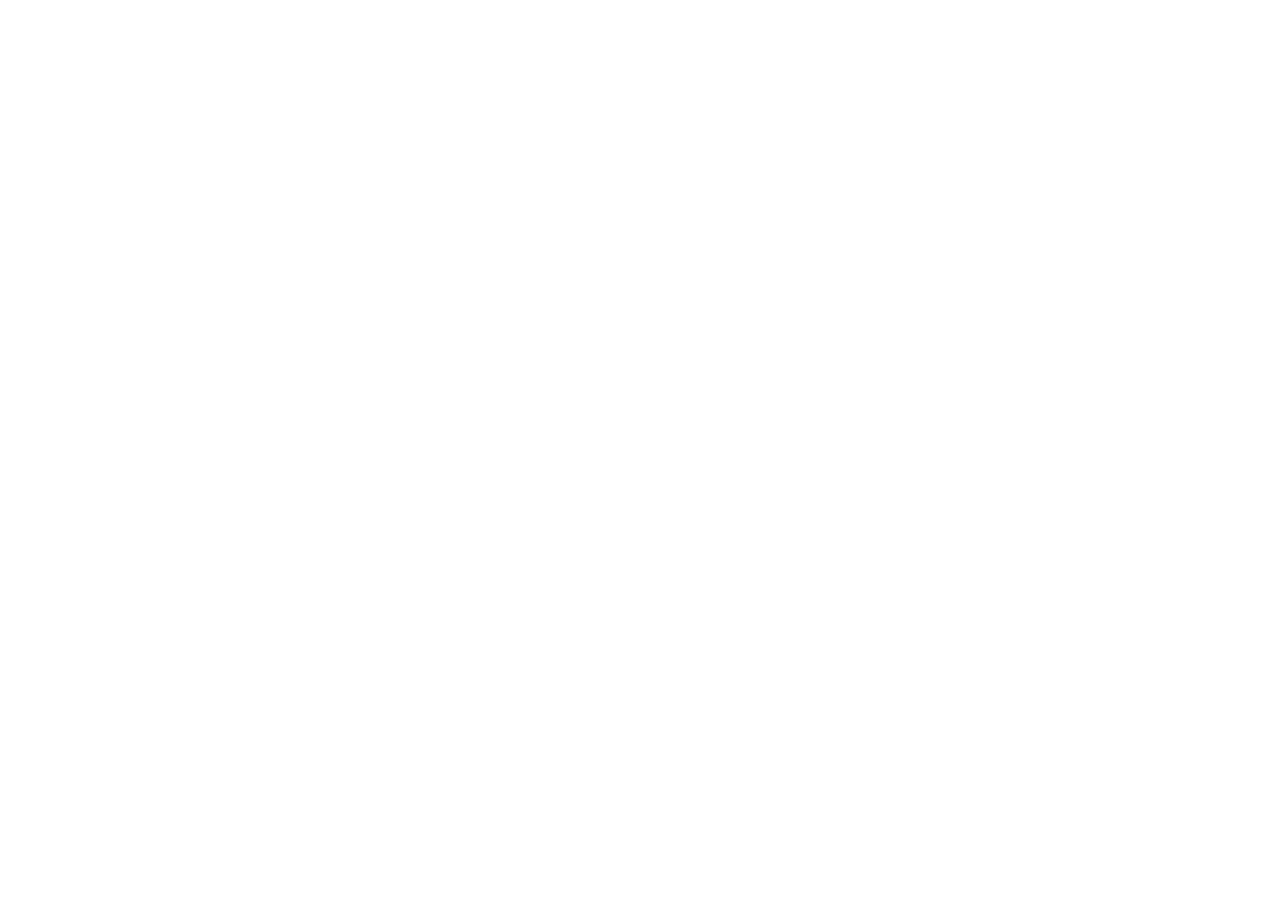
==== docs/index.html @ 6d210e80 "Docs creado" ====
<!DOCTYPE html>
<html lang="en">
  <head>
    <meta charset="UTF-8" />
    <link rel="icon" type="image/svg+xml" href="/vite.svg" />
    <meta name="viewport" content="width=device-width, initial-scale=1.0" />
    <title>Vite + React</title>
    <script type="module" crossorigin src="/assets/index.c1b295f1.js"></script>
    <link rel="stylesheet" href="/assets/index.781e1687.css">
  </head>
  <body>
    <div id="root"></div>
    
  </body>
</html>
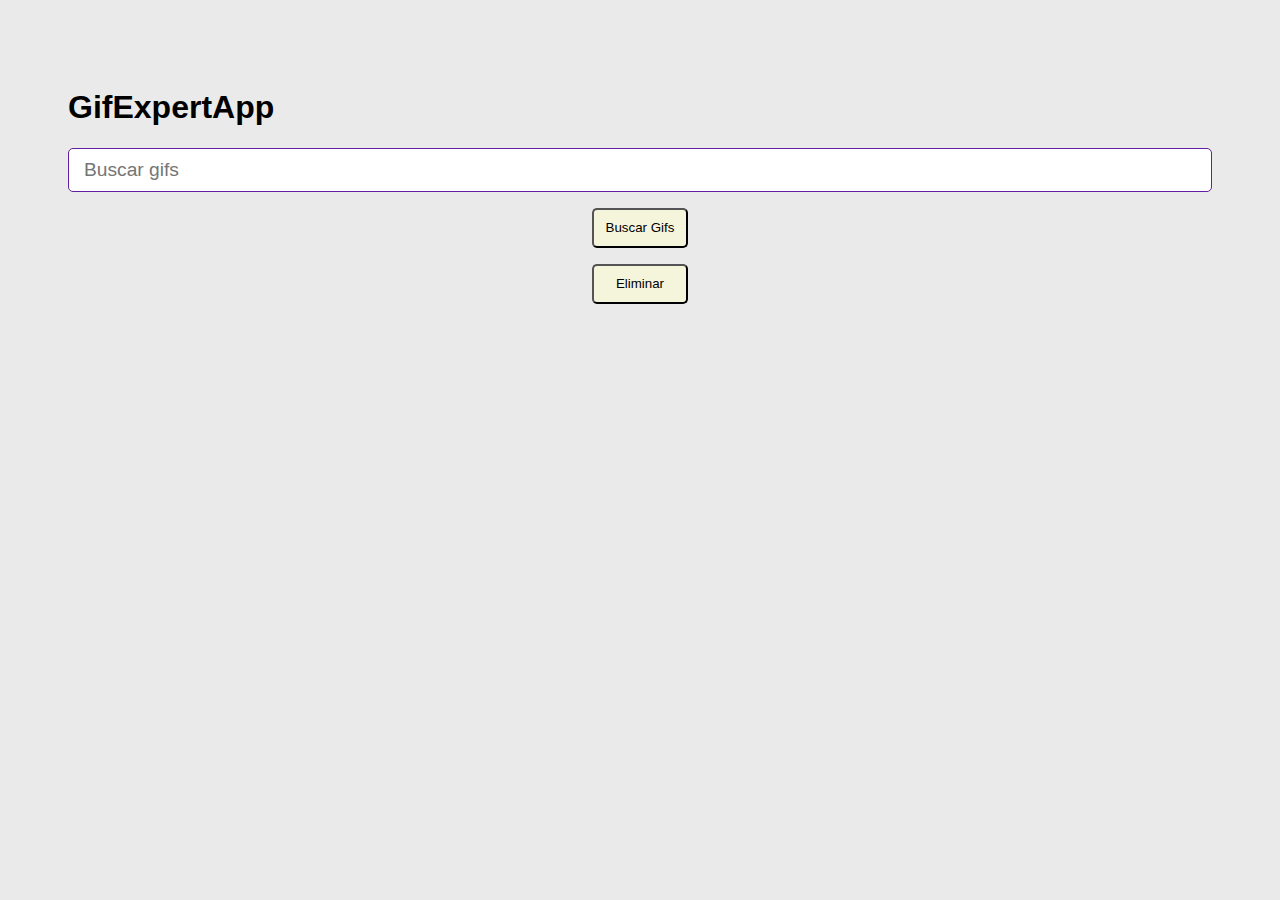
==== commit e9e70ac9: "index.html actualizado" ====
--- a/docs/index.html
+++ b/docs/index.html
@@ -2,11 +2,10 @@
 <html lang="en">
   <head>
     <meta charset="UTF-8" />
-    <link rel="icon" type="image/svg+xml" href="/vite.svg" />
     <meta name="viewport" content="width=device-width, initial-scale=1.0" />
     <title>Vite + React</title>
-    <script type="module" crossorigin src="/assets/index.c1b295f1.js"></script>
-    <link rel="stylesheet" href="/assets/index.781e1687.css">
+    <script type="module" crossorigin src="./assets/index.c1b295f1.js"></script>
+    <link rel="stylesheet" href="./assets/index.781e1687.css">
   </head>
   <body>
     <div id="root"></div>
--- a/docs/assets/index.781e1687.css
+++ b/docs/assets/index.781e1687.css
@@ -0,0 +1 @@
+*{font-family:Helvetica,Arial,sans-serif;background-color:#eaeaea}body{padding:60px}form{width:100%;display:flex;flex-direction:column}form input{background-color:#fff;border-radius:5px;border:1px solid rgb(97,32,158);color:#000;font-size:1.2rem;outline:none;padding:10px 15px;margin-bottom:1rem}h2{font-size:1.5rem}h3{height:2rem;margin-bottom:1.5rem;padding-left:1rem;display:flex;align-items:center;font-size:1.5rem;color:#fff;background-color:#529000}.card-grid{width:100%;display:flex;flex-wrap:wrap;justify-content:space-evenly}.card{width:10rem;height:12rem;align-content:center;align-items:center;background-color:#fff;border-radius:10px;box-shadow:0 3px 5px #00000008;display:flex;flex-direction:column;justify-content:center;margin-bottom:20px;overflow:hidden}.card p{height:30%;padding:0 1rem;display:flex;justify-content:center;align-items:center;font-size:.8rem;background-color:#fff;text-align:center}.card img{height:70%;width:100%}button{margin:auto;height:2.5rem;width:6rem;border-radius:5px;background-color:beige}.eliminar{margin-top:1rem;display:flex}.loadingMessage{margin:auto;margin-top:2rem;width:56px;height:56px;border-radius:50%;border:9px solid;border-color:#dbdcef;border-right-color:#474bff;animation:spinner-d3wgkg 1s infinite linear}@keyframes spinner-d3wgkg{to{transform:rotate(1turn)}}@media (max-width: 600px){body{padding:0}}
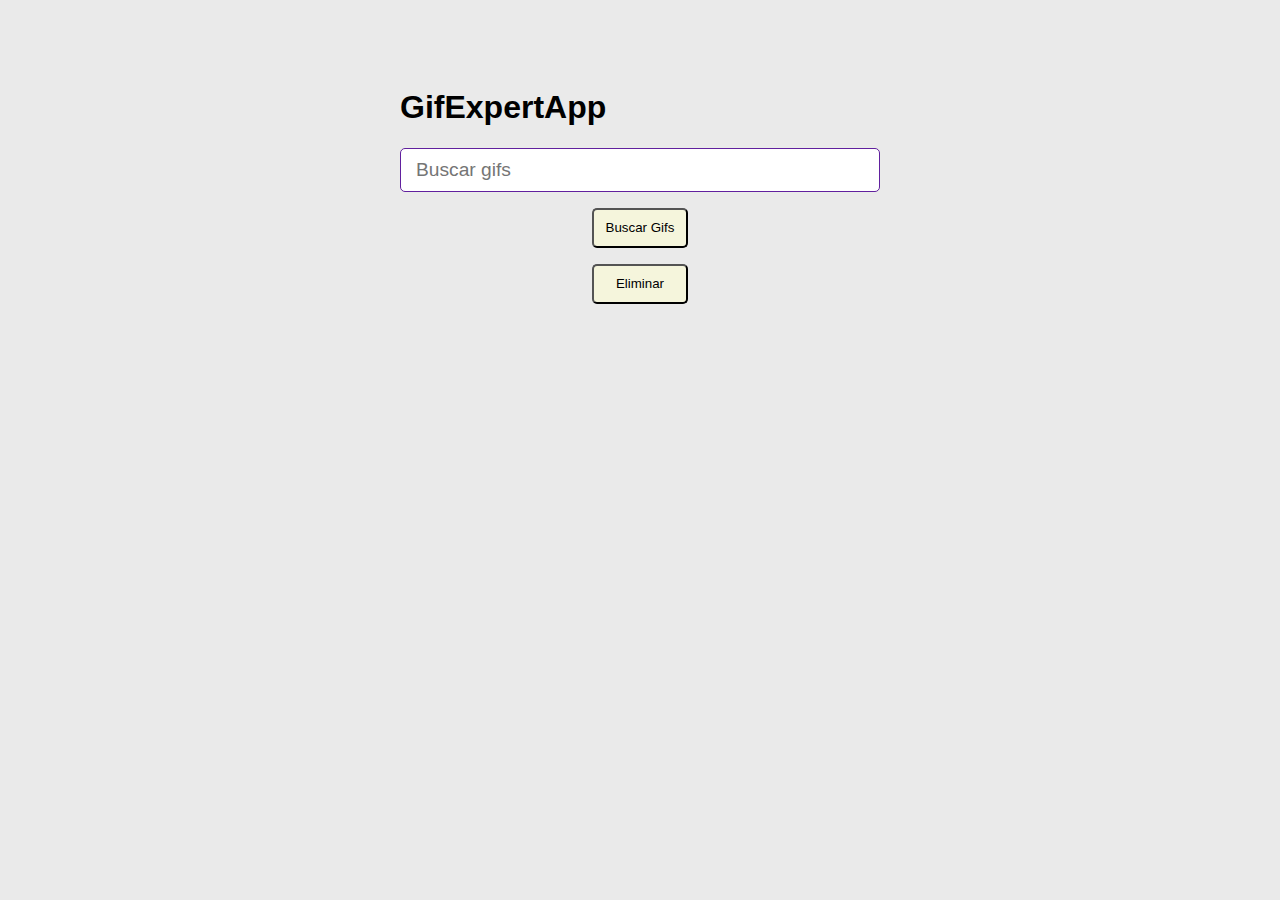
==== commit 1489b9ac: "Atualización build" ====
--- a/docs/index.html
+++ b/docs/index.html
@@ -2,10 +2,11 @@
 <html lang="en">
   <head>
     <meta charset="UTF-8" />
+    <link rel="icon" type="image/svg+xml" href="/vite.svg" />
     <meta name="viewport" content="width=device-width, initial-scale=1.0" />
-    <title>Vite + React</title>
-    <script type="module" crossorigin src="./assets/index.c1b295f1.js"></script>
-    <link rel="stylesheet" href="./assets/index.781e1687.css">
+    <title>GifApp Expert</title>
+    <script type="module" crossorigin src="./assets/index.4272e0c9.js"></script>
+    <link rel="stylesheet" href="./assets/index.ad84e7a1.css">
   </head>
   <body>
     <div id="root"></div>
--- a/docs/assets/index.ad84e7a1.css
+++ b/docs/assets/index.ad84e7a1.css
@@ -0,0 +1 @@
+*{font-family:Helvetica,Arial,sans-serif;background-color:#eaeaea}body{padding:60px;display:flex;justify-content:center}.app{width:40%;min-width:30rem;margin:auto}form{width:100%;display:flex;flex-direction:column}form input{background-color:#fff;border-radius:5px;border:1px solid rgb(97,32,158);color:#000;font-size:1.2rem;outline:none;padding:10px 15px;margin-bottom:1rem}h2{font-size:1.5rem}h3{height:2rem;margin-bottom:1.5rem;padding-left:1rem;display:flex;align-items:center;font-size:1.5rem;color:#fff;background-color:#529000}.card-grid{width:100%;display:flex;flex-wrap:wrap;gap:.5rem;justify-content:space-around}.card{width:10rem;height:12rem;align-content:center;align-items:center;background-color:#fff;border-radius:10px;box-shadow:0 3px 5px #00000008;display:flex;flex-direction:column;justify-content:center;margin-bottom:20px;overflow:hidden}.card p{height:30%;padding:0 1rem;display:flex;justify-content:center;align-items:center;font-size:.8rem;background-color:#fff;text-align:center}.card img{height:70%;width:100%}button{margin:auto;height:2.5rem;width:6rem;border-radius:5px;background-color:beige}.eliminar{margin-top:1rem;display:flex}.loadingMessage{margin:auto;margin-top:2rem;width:56px;height:56px;border-radius:50%;border:9px solid;border-color:#dbdcef;border-right-color:#474bff;animation:spinner-d3wgkg 1s infinite linear}@keyframes spinner-d3wgkg{to{transform:rotate(1turn)}}@media (max-width: 600px){body{padding:0}.app{width:90vw;min-width:3rem;margin:auto}}
